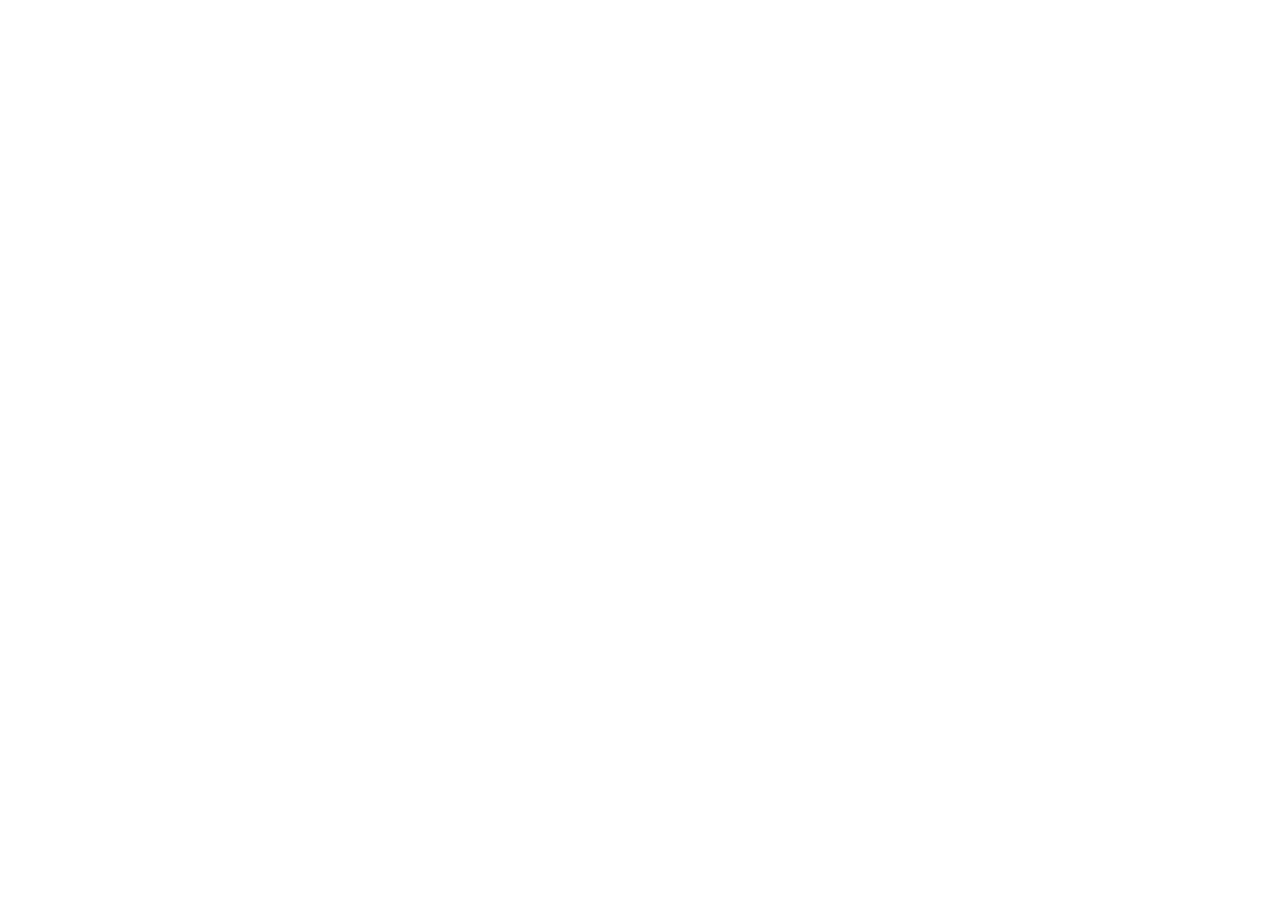
==== embed.html @ d3f2fcf5 "Add files via upload" ====
<!doctype html>
<html lang="en">
  <head>
    <meta charset="UTF-8" />
    <meta name="viewport" content="width=device-width, initial-scale=1.0" />
    <title>Embed Dailymotion</title>
  </head>
  <body>
    <div
      style="
        position: relative;
        padding-bottom: 56.25%;
        height: 0;
        overflow: hidden;
      "
    >
      <iframe
        src="https://geo.dailymotion.com/player.html?video=xav8nce"
        style="
          width: 100%;
          height: 100%;
          position: absolute;
          left: 0px;
          top: 0px;
          overflow: hidden;
          border: none;
        "
        allowfullscreentitle="Dailymotion Video Player"
        allow="web-share"
      ></iframe>
    </div>
  </body>
</html>
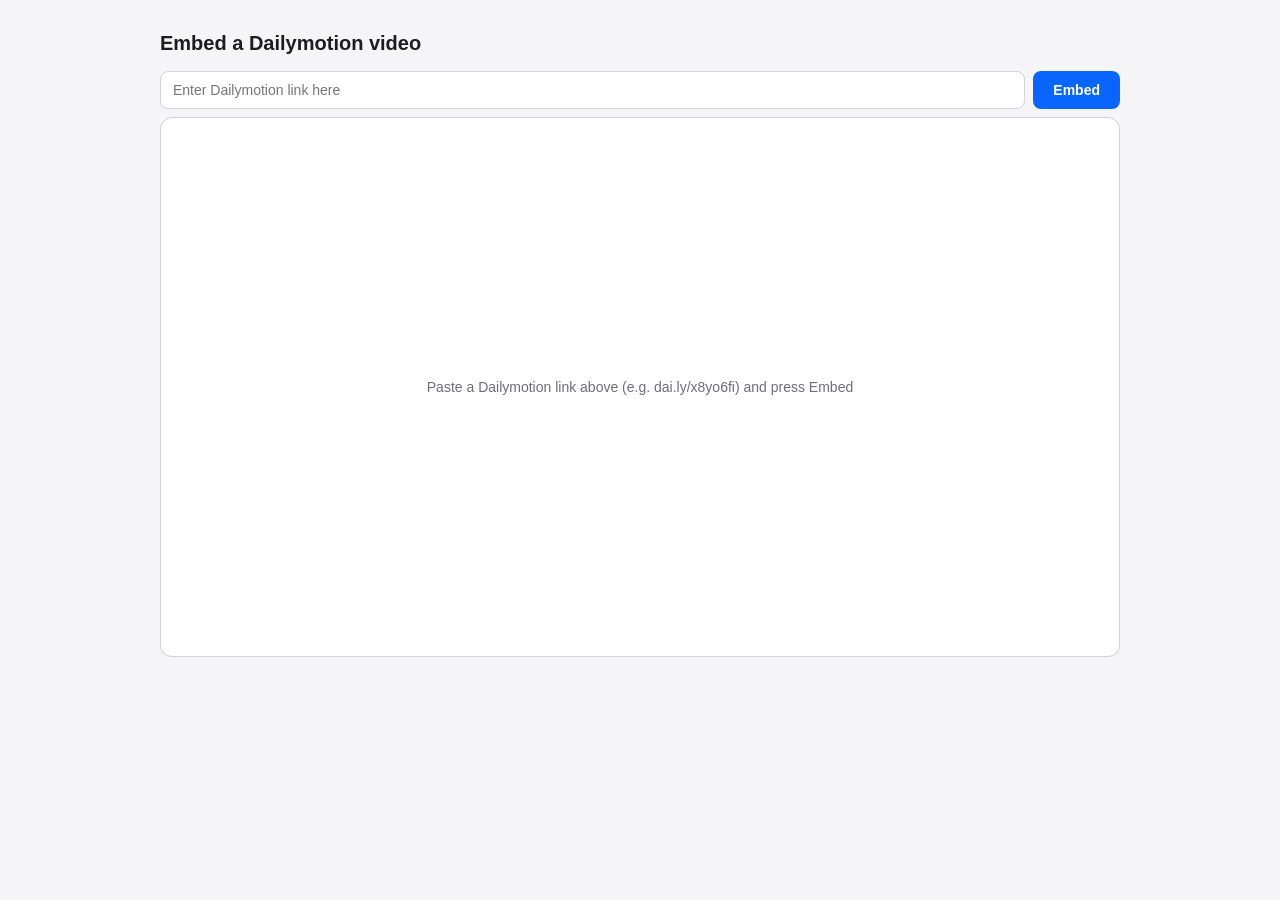
==== commit 8ddda52a: "Add files via upload" ====
--- a/embed.html
+++ b/embed.html
@@ -4,30 +4,252 @@
     <meta charset="UTF-8" />
     <meta name="viewport" content="width=device-width, initial-scale=1.0" />
     <title>Embed Dailymotion</title>
+    <style>
+      :root {
+        color-scheme: light dark;
+        --bg: #f5f5f7;
+        --card: #ffffff;
+        --text: #1d1d1f;
+        --muted: #6e6e73;
+        --border: #d2d2d7;
+        --accent: #0866ff;
+        --accent-hover: #0552cc;
+        --error: #d70015;
+        --error-bg: #fdeceb;
+      }
+
+      @media (prefers-color-scheme: dark) {
+        :root {
+          --bg: #121212;
+          --card: #1e1e1e;
+          --text: #f5f5f7;
+          --muted: #a1a1a6;
+          --border: #3a3a3c;
+          --accent: #3b82f6;
+          --accent-hover: #60a5fa;
+          --error: #ff6961;
+          --error-bg: #3a1f1f;
+        }
+      }
+
+      * {
+        box-sizing: border-box;
+      }
+
+      body {
+        margin: 0;
+        min-height: 100vh;
+        display: flex;
+        justify-content: center;
+        padding: 32px 16px;
+        background: var(--bg);
+        color: var(--text);
+        font-family:
+          -apple-system, BlinkMacSystemFont, "Segoe UI", Roboto, Helvetica,
+          Arial, sans-serif;
+      }
+
+      .card {
+        width: 100%;
+        max-width: 960px;
+      }
+
+      h1 {
+        font-size: 20px;
+        font-weight: 600;
+        margin: 0 0 16px;
+      }
+
+      #link-form {
+        display: flex;
+        gap: 8px;
+        margin-bottom: 8px;
+      }
+
+      @media (max-width: 520px) {
+        #link-form {
+          flex-direction: column;
+        }
+      }
+
+      #link-input {
+        flex: 1;
+        min-width: 0;
+        padding: 10px 12px;
+        font-size: 14px;
+        border: 1px solid var(--border);
+        border-radius: 8px;
+        background: var(--card);
+        color: var(--text);
+      }
+
+      #link-input:focus {
+        outline: none;
+        border-color: var(--accent);
+        box-shadow: 0 0 0 3px color-mix(in srgb, var(--accent) 25%, transparent);
+      }
+
+      #link-form button {
+        padding: 10px 20px;
+        font-size: 14px;
+        font-weight: 600;
+        color: #fff;
+        background: var(--accent);
+        border: none;
+        border-radius: 8px;
+        cursor: pointer;
+        transition: background 0.15s ease;
+      }
+
+      #link-form button:hover {
+        background: var(--accent-hover);
+      }
+
+      #link-form button:active {
+        transform: translateY(1px);
+      }
+
+      #link-error {
+        display: none;
+        margin: 0 0 16px;
+        padding: 8px 12px;
+        font-size: 13px;
+        color: var(--error);
+        background: var(--error-bg);
+        border-radius: 8px;
+      }
+
+      .video-wrapper {
+        position: relative;
+        width: 100%;
+        aspect-ratio: 16 / 9;
+        border-radius: 12px;
+        overflow: hidden;
+        background: var(--card);
+        border: 1px solid var(--border);
+      }
+
+      .video-wrapper iframe {
+        position: absolute;
+        inset: 0;
+        width: 100%;
+        height: 100%;
+        border: none;
+      }
+
+      .placeholder {
+        position: absolute;
+        inset: 0;
+        display: flex;
+        align-items: center;
+        justify-content: center;
+        text-align: center;
+        padding: 16px;
+        color: var(--muted);
+        font-size: 14px;
+      }
+
+      .video-wrapper.has-video .placeholder {
+        display: none;
+      }
+    </style>
   </head>
   <body>
-    <div
-      style="
-        position: relative;
-        padding-bottom: 56.25%;
-        height: 0;
-        overflow: hidden;
-      "
-    >
-      <iframe
-        src="https://geo.dailymotion.com/player.html?video=xav8nce"
-        style="
-          width: 100%;
-          height: 100%;
-          position: absolute;
-          left: 0px;
-          top: 0px;
-          overflow: hidden;
-          border: none;
-        "
-        allowfullscreentitle="Dailymotion Video Player"
-        allow="web-share"
-      ></iframe>
+    <div class="card">
+      <h1>Embed a Dailymotion video</h1>
+
+      <form id="link-form">
+        <label for="link-input" class="sr-only" style="position: absolute; left: -9999px">
+          Dailymotion link
+        </label>
+        <input
+          id="link-input"
+          type="text"
+          placeholder="Enter Dailymotion link here"
+          autocomplete="off"
+        />
+        <button type="submit">Embed</button>
+      </form>
+      <p id="link-error"></p>
+
+      <div class="video-wrapper" id="video-wrapper">
+        <div class="placeholder">
+          Paste a Dailymotion link above (e.g. dai.ly/x8yo6fi) and press Embed
+        </div>
+        <iframe
+          id="dm-player"
+          src=""
+          title="Dailymotion Video Player"
+          allowfullscreen
+          scrolling="no"
+          allow="
+            autoplay *;
+            encrypted-media *;
+            fullscreen *;
+            picture-in-picture *;
+            web-share *;
+          "
+        ></iframe>
+      </div>
     </div>
+
+    <script>
+      function extractDailymotionId(input) {
+        const value = input.trim();
+
+        // Bare video id, e.g. "x8yo6fi"
+        if (/^x[a-z0-9]+$/i.test(value)) {
+          return value;
+        }
+
+        let url;
+        try {
+          url = new URL(value);
+        } catch (e) {
+          return null;
+        }
+
+        const segments = url.pathname.split("/").filter(Boolean);
+        if (segments.length === 0) return null;
+
+        // dai.ly/x8yo6fi -> id is the only segment
+        if (url.hostname === "dai.ly") {
+          return segments[0];
+        }
+
+        // dailymotion.com/video/x8yo6fi_title or /embed/video/x8yo6fi
+        const videoIndex = segments.findIndex((s) => s === "video");
+        const idSegment =
+          videoIndex !== -1 && segments[videoIndex + 1]
+            ? segments[videoIndex + 1]
+            : segments[segments.length - 1];
+
+        return idSegment.split("_")[0] || null;
+      }
+
+      document
+        .getElementById("link-form")
+        .addEventListener("submit", function (event) {
+          event.preventDefault();
+
+          const errorEl = document.getElementById("link-error");
+          errorEl.style.display = "none";
+
+          const input = document.getElementById("link-input").value;
+          const videoId = extractDailymotionId(input);
+
+          if (!videoId) {
+            errorEl.textContent =
+              "Couldn't find a Dailymotion video ID in that link.";
+            errorEl.style.display = "block";
+            return;
+          }
+
+          const iframe = document.getElementById("dm-player");
+          const wrapper = document.getElementById("video-wrapper");
+          iframe.src = `https://geo.dailymotion.com/player.html?video=${encodeURIComponent(videoId)}&controls=true`;
+          wrapper.classList.add("has-video");
+        });
+    </script>
   </body>
 </html>
